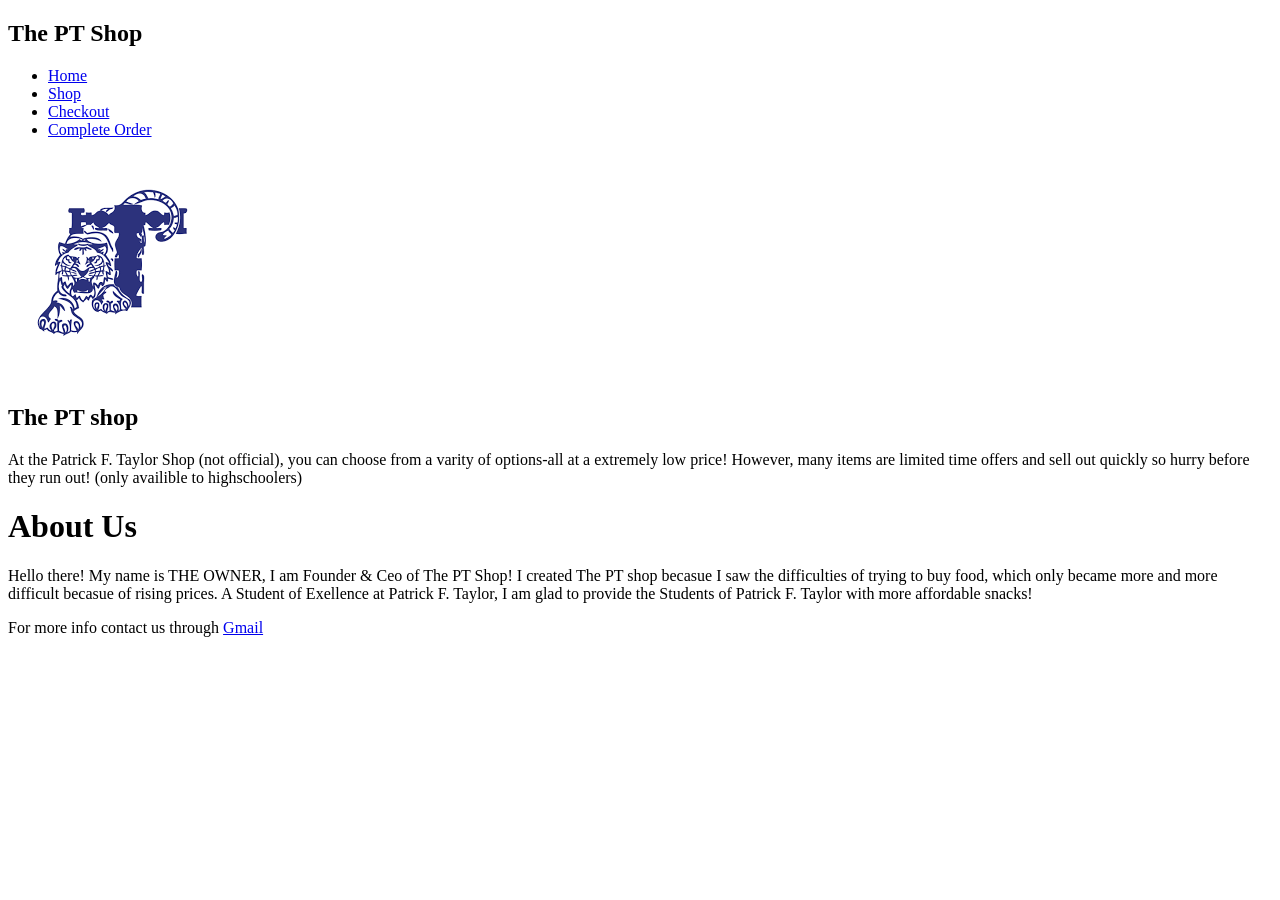
==== index.html @ 3d1b7a79 "index.html main" ====
<!DOCTYPE html>
<html>

<head>
  <title>The Patrick F. Taylor Shop</title>
  <link rel="stylesheet" href="style.css">

</head>

<body>
<div id="all-contents">
   <nav>
    <h1>The PT Shop</h1>
    <ul id="nav-ul">
      <li class="nav-li"><a href="index.html">Home</a></li>
      <li class="nav-li"><a href="Shop.html">Shop</a></li>
      <li class="nav-li"><a href="Checkout.html">Checkout</a></li>
      <li class="nav-li"><a href="Signin.html">Complete Order</a></li>
    </ul>
  </nav>
   <main>
    <div class="sidebar">
<img class="sidebar-img" src="[data-uri]" alt="BRuh, it didn't load">
</div>
    

    <div class="content">
<h2>The PT shop</h2>
<p>At the Patrick F. Taylor Shop (not official), you can choose from a varity of options-all at a extremely low price!
However, many items are limited time offers and sell out quickly so hurry before they run out! (only availible to highschoolers)
</p>
<h1 id="Aboutus">About Us</h1>  
<p id="aboutus"> Hello there! My name is THE OWNER, I am Founder & Ceo of The PT Shop! 
  I created The PT shop becasue I saw the difficulties of trying to buy food, which only became more and more difficult becasue of rising prices.
A Student of Exellence at Patrick F. Taylor, I am glad to provide the Students of Patrick F. Taylor with more affordable snacks! </P>

<p id="Contactus">For more info contact us through <a href="https://mail.google.com/mail/u/2/#inbox?compose=CllgCJqSvRgLpDFJdgHLwsJSSKpqmpnDTmFcwTcKbRnJzBdwWhWxrGzTsFLZJVwpnqzTPndBljV">Gmail</a></p>
</div>
    </div>
  </main>
</div>
</div>
<div>

</body>

</html>
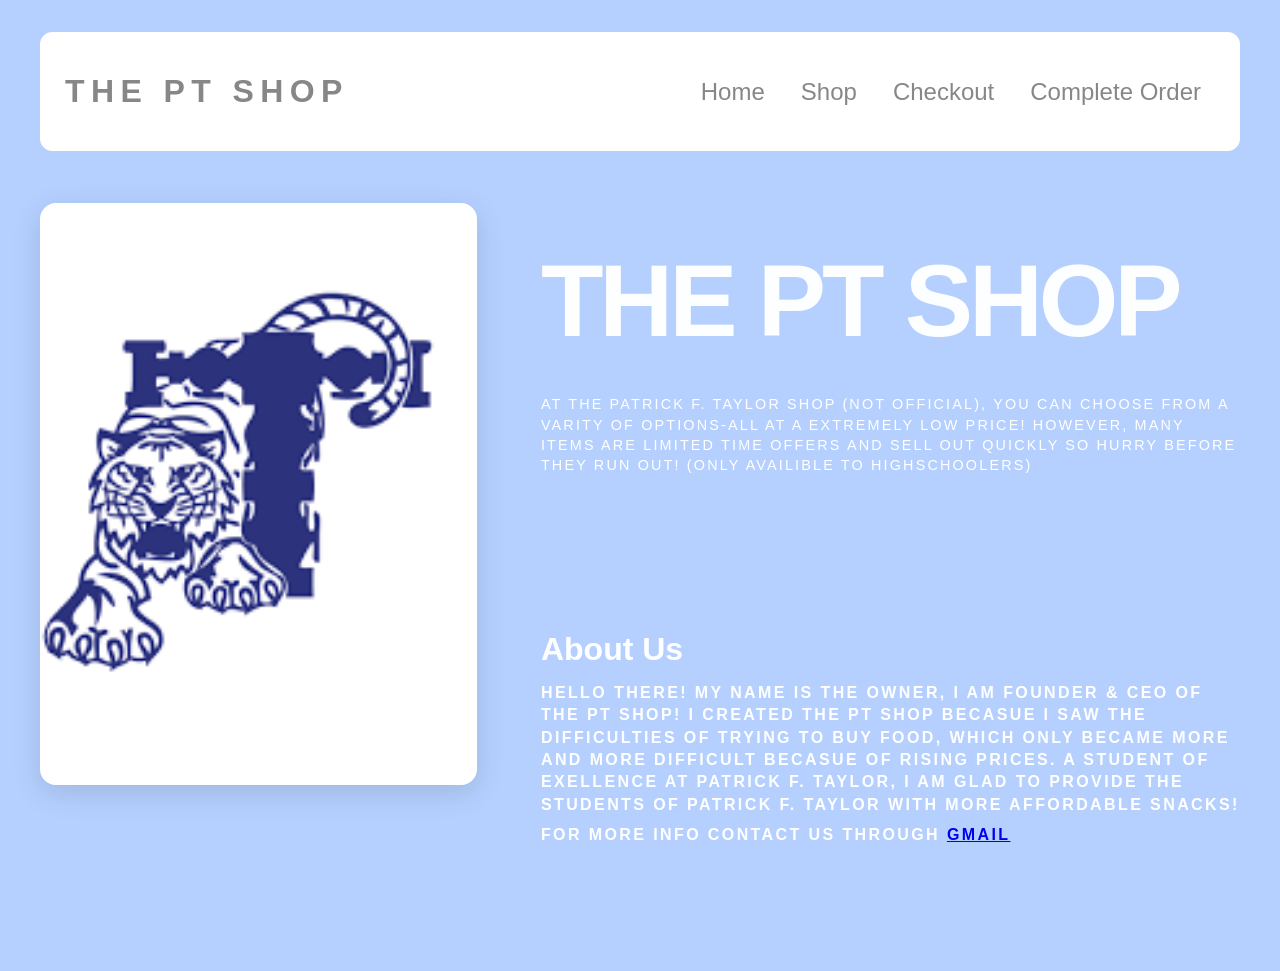
==== commit 65346df9: "Done" ====
--- a/index.html
+++ b/index.html
@@ -6,6 +6,7 @@
   <link rel="stylesheet" href="style.css">
 
 </head>
+
 
 <body>
 <div id="all-contents">
--- a/style.css
+++ b/style.css
@@ -0,0 +1,264 @@
+* {
+    box-sizing: border-box;
+}
+
+body {
+    margin: 0;
+    background: #f5f5f5;
+    color: #222;
+    font-family: "Helvetica Neue", Arial, sans-serif;
+}
+
+#all-contents {
+    max-width: 1500px;
+    min-height: 100vh;
+    margin: 0 auto;
+    padding: 32px 40px;
+}
+
+main {
+    display: grid;
+    grid-template-columns: minmax(220px, 1fr) minmax(420px, 1.6fr);
+    align-items: center;
+    min-height: calc(100vh - 160px);
+    gap: clamp(32px, 5vw, 80px);
+}
+
+.sidebar {
+    width: 100%;
+}
+
+.content {
+    display: flex;
+    flex-direction: column;
+    align-items: flex-start;
+    gap: 12px;
+}
+body {
+    background: #b5d0ff; /* warm paper */
+   
+}
+
+h2 {
+    margin-top:-275px ;
+    font-size: clamp(3rem, 8vw, 7rem);
+    line-height: 0.9;
+    font-weight: 900;
+    letter-spacing: -0.04em;
+    text-transform: uppercase;
+    color: #fffffff6;
+    padding-bottom: 25px;
+    padding-top: 25px;
+    transform: translateY(50px);
+  
+}
+
+.content > p {
+    margin-top: -75px;
+    color: #ffffff;
+    font-size: 0.9rem;
+    text-transform: uppercase;
+    letter-spacing: 0.15em;
+    line-height: 1.4;
+    transform: translateY(50px);
+}
+
+.sidebar-img {
+    width: 100%;
+    max-width: 760px;
+    aspect-ratio: 3 / 4;
+    object-fit: cover;
+    display: block;
+    border-radius: 16px;
+    box-shadow: 0 8px 30px rgba(0, 0, 0, 0.12);
+    transition: filter 0.4s ease, transform 0.4s ease, box-shadow 0.4s ease;
+    margin-top:-150px;
+}
+
+.sidebar-img:hover {
+    filter: grayscale(0%);
+    transform: translateY(-4px);
+    box-shadow: 0 16px 40px rgba(0, 0, 0, 0.18);
+}
+nav {
+    display: flex;
+    justify-content: space-between;
+    align-items: center;
+    margin-bottom: 48px;
+    padding: 40px 24px;
+    background: #fff;
+    border: 1px solid #fff;
+    border-radius: 12px;
+}
+
+nav h1 {
+    margin: 0;
+    font-size: 2rem;
+    font-weight: 700;
+    text-transform: uppercase;
+    letter-spacing: 0.2em;
+    color: #878787;
+}
+
+#nav-ul {
+    list-style: none;
+    display: flex;
+    gap: 8px;
+    margin: 0;
+    padding: 0;
+}
+
+.nav-li a {
+    color: #878787;
+    text-decoration: none;
+    font-size: 1.5rem;
+    font-weight: 500;
+    padding: 6px 14px;
+    border-radius: 8px;
+    transition: background 0.25s ease, color 0.25s ease;
+}
+
+.nav-li a:hover {
+    background: #878787;
+    color: #fff;
+}
+
+/* SHOP OPTIONS */
+#Items {
+    margin-top: 0px;
+    width: 100%;
+}
+
+#Items h3 {
+    margin: 0 0 12px;
+    font-size: 1.5rem;
+    font-weight: 700;
+    text-transform: uppercase;
+    letter-spacing: 0.1em;
+    color: #878787;
+}
+
+#Items ul {
+    list-style: none;
+    margin: 0;
+    padding: 0;
+    display: flex;
+    flex-wrap: wrap;
+    gap: 30px;
+}
+
+#Items li {
+    /* Forces the image and text to stack vertically */
+    display: flex;
+    flex-direction: column;
+    align-items: center;
+    gap: 12px; /* Adds space between the image and the text */
+
+    /* Your exact custom styles */
+    color: #878787;
+    font-size: 1rem;
+    font-weight: 600;
+    padding: 15px 50px; /* Adjusted top/bottom padding to fit the image nicely */
+    background: #fff;
+    border: 2px solid #878787;
+    border-radius: 20px; /* Changed from 100px to 20px so it fits a square image shape better */
+    transition: background 0.25s ease, color 0.25s ease, transform 0.25s ease;
+    cursor: default;
+}
+
+#Items li:hover {
+    background: #878787;
+    color: #fff;
+    border-color: #878787;
+    transform: translateY(-2px);
+}
+
+/* Ensures your images don't break the button boundaries */
+#Items li img {
+    max-width: 150px; /* Adjust this to change the image size */
+    height: auto;
+    border-radius: 8px; /* Optional: rounds the corners of your image */
+}
+/* Makes the mouse pointer turn into a clickable hand */
+#Items li {
+    cursor: pointer; 
+}
+
+/* Styles the click counter container */
+.count-box {
+    font-size: 0.8rem;
+    color: #a0a0a0;
+    margin-top: 4px;
+    font-weight: 400;
+}
+
+/* Optional: changes the counter color to white when you hover over the gray button */
+#Items li:hover .count-box {
+    color: #e0e0e0;
+}
+h1{
+  font-size: 2rem;
+    color: #a0a0a0;
+    margin-top: -20px;
+    font-weight: 800;
+}
+.reset-btn {
+    margin-top: 8px;
+    padding: 4px 12px;
+    font-size: 0.75rem;
+    background: #f0f0f0;
+    border: 1px solid #878787;
+    border-radius: 4px;
+    cursor: pointer;
+    color: #333;
+    transition: background 0.2s;
+}
+
+.reset-btn:hover {
+    background: #ffcccc; /* Soft red highlight on hover */
+    color: #cc0000;
+    border-color: #cc0000;}
+#Contact{
+  font-size: 2rem;
+    color: #a0a0a0;
+    margin-top: -20px;
+    font-weight: 800;
+}
+#Aboutus{
+  font-size: 2rem;
+    color: #ffff;
+    margin-top: 0%;
+    font-weight: 800;
+    transform: translateY(180px)
+}
+#aboutus{
+  font-size: 1rem;
+    color: #ffff;
+    margin-top: -20px;
+    font-weight: 800;
+    transform: translateY(180px)
+}
+#Contactus{
+  font-size: 1rem;
+    color: #ffff;
+    margin-top: -20px;
+    font-weight: 800;
+    transform: translateY(180px)
+}
+.Order{
+  width: 80%;
+  height:400px;
+  background-color: #fff;
+  border: 1px solid #878787;
+    border-radius: 30px;
+    box-sizing:inherit;
+    padding: 20px;
+    transform: translate(0px,60px);
+    font-size: 50px;
+    position: center;
+    text-align: center;
+    font-family: "Helvetica Neue", Arial, sans-serif;
+    text-decoration-color: #878787;
+    
+
+}
